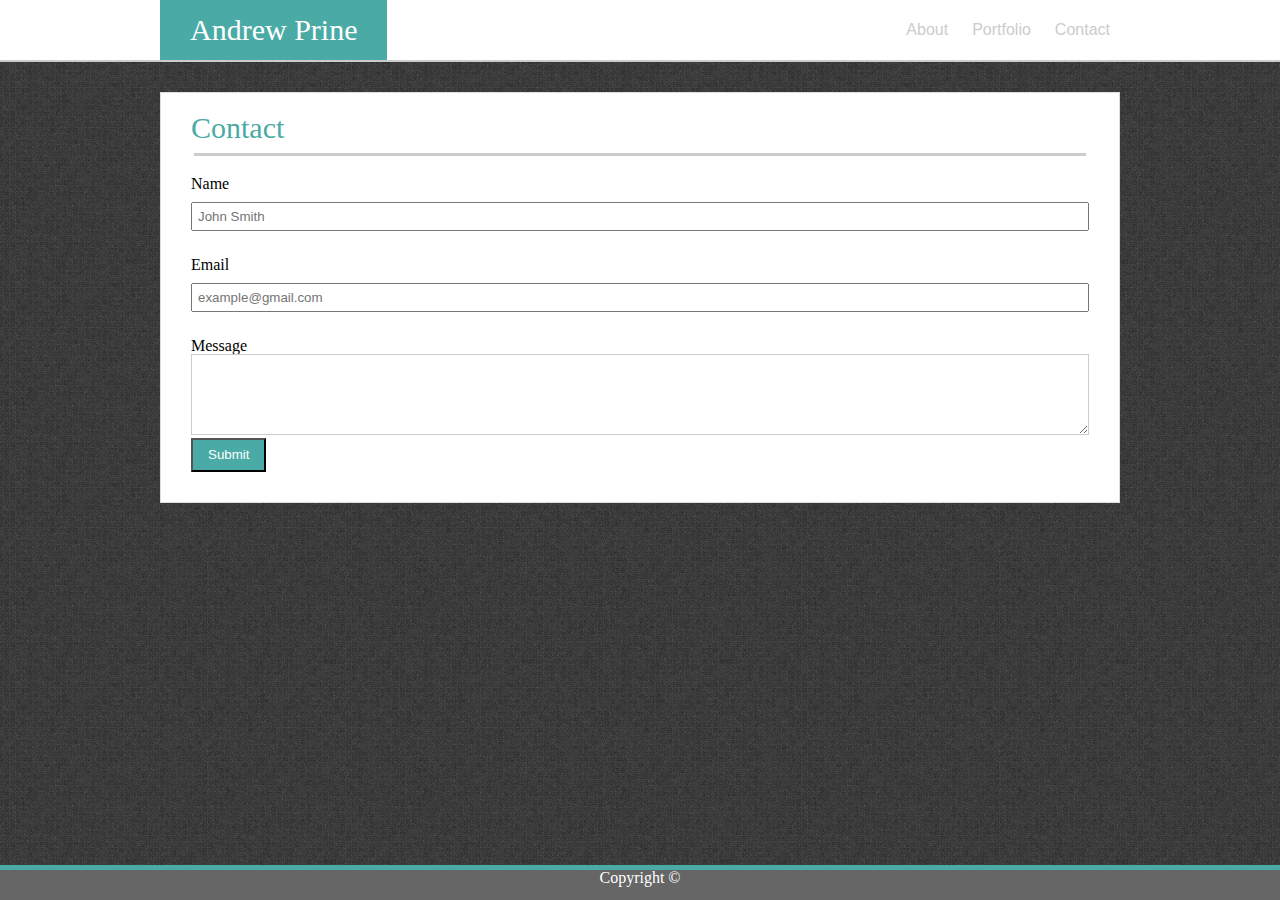
==== contact.html @ c98b8b80 "copied contents from Basic-Portfolio" ====
<!DOCTYPE html>
<html lang="en">
<head>
  <title>Andrew Prine: Quite A Guy</title>
  <link rel="stylesheet" href="assets/css/reset.css">
  <link rel="stylesheet" href="assets/css/style.css">
</head>
<body>
  <nav>
    <div class="wrapper">
      <h1 id="nameBadge">Andrew Prine</h1>
      <ul>
        <li><a href="index.html">About</a></li>
        <li><a href="portfolio.html">Portfolio</a></li>
        <li><a href="contact.html">Contact</a></li>
      </ul>
    </div>
  </nav>
   
  <div class="wrapper">
    <div class="container">
      <h1 id="containerTitle">Contact</h1>
      <hr>
      <form action="mailto:andrewpprine@gmail.com">
        Name<br>
        <input type="text" name="name" placeholder="John Smith"><br><br>
        Email<br>
        <input type="text" name="email" placeholder="example@gmail.com"><br><br>
        Message<br>
        <textarea rows="5" cols="auto" name"message"></textarea><br>
        <!-- <input type="text" name="message"><br> -->
        <input type="submit" value="Submit">
      </form>
    </div>
  </div>
   
  <footer>Copyright ©</footer>
</body>
</html>
---- assets/css/style.css ----
body {
  background-image: url("../images/wild_oliva.png");
}

h1 {
  font-size: 30px;
  font-family: "Georgia", Times, Times New Roman, serif;    
}
nav {
  width: 100%;
  height: 60px;
  background-color: #ffffff;
  border-bottom: 2px solid #cccccc;
  position: relative;
  top: 0;
}
#nameBadge {
  float: left;
  color: #ffffff;
  background-color: #4aaaa5;
  line-height: 60px;
  padding: 0 30px 0;

}
ul {
  margin: 0;
  padding: 0;
  overflow: hidden;
  float: right;
}
ul li {
  list-style: none;
  display: inline-block;
  box-align: right;
  line-height: 60px;
}
ul li a {
  display: block;
  text-decoration: none;
  font-family: "Arial","Helvetica Neue", Helvetica, sans-serif;
  color: #cccccc;
  padding: 0 10px;
}
ul li a:hover {
  color: #4aaaa5;
  background-color: #5D2E16;
} 
/* This makes the dividing lines between nav items, but breaks the hover animationb... 
  li+li {
  border-left: 1px solid #cccccc;
  line-height: 100%;
} */
.wrapper {
  margin: 0 auto; 
  width: 75%;
  max-width: 960px;
  overflow: auto;
}
.container {
  margin: 30px auto;
  padding: 10px;
  background-color: #ffffff;
  overflow: auto;
  border: 1px solid #dddddd;
}
#containerTitle {
  color: #4aaaa5;
  margin: 10px;
  padding-left: 10px;
}
img {
  float: left;
  padding: 20px;
}
hr {
  width: 95%;
  height: 3px;
  color: #cccccc;
  background-color: #cccccc;
  border: 0 none;
}
p {
  margin: 20px;
  color: #777777;
  font-family: "Arial", "Helvetica Neue", Helvetica, sans-serif;
  text-align: justify;
}
form {
  margin: 20px;
}
input[type="text"] {
  width: 100%;
  padding: 5px;
  margin: 10px auto;
  box-sizing: border-box;
}
input[name="message"] {
  height: 50px;
}
textarea {
  border: 1px solid #cccccc;
  box-sizing: border-box;
  width: 100%;
}
input[type="submit"] {
  background-color: #4aaaa5;
  color: #ffffff;
  line-height: 30px;
  padding: 0 15px 0;
}
input:focus {
  background-color: #cccccc;
}
.portfolioProjects {
  width: 225px;
  height: 40px;
  margin: auto;
  color: #ffffff;
  background-color: #4aaaa5;
}
footer {
  position: fixed;
  bottom: 0;
  width: 100%;
  height: 30px;
  background-color: #666666;
  color: white;
  text-align: center;
  border-top: 5px solid #4aaaa5;
}
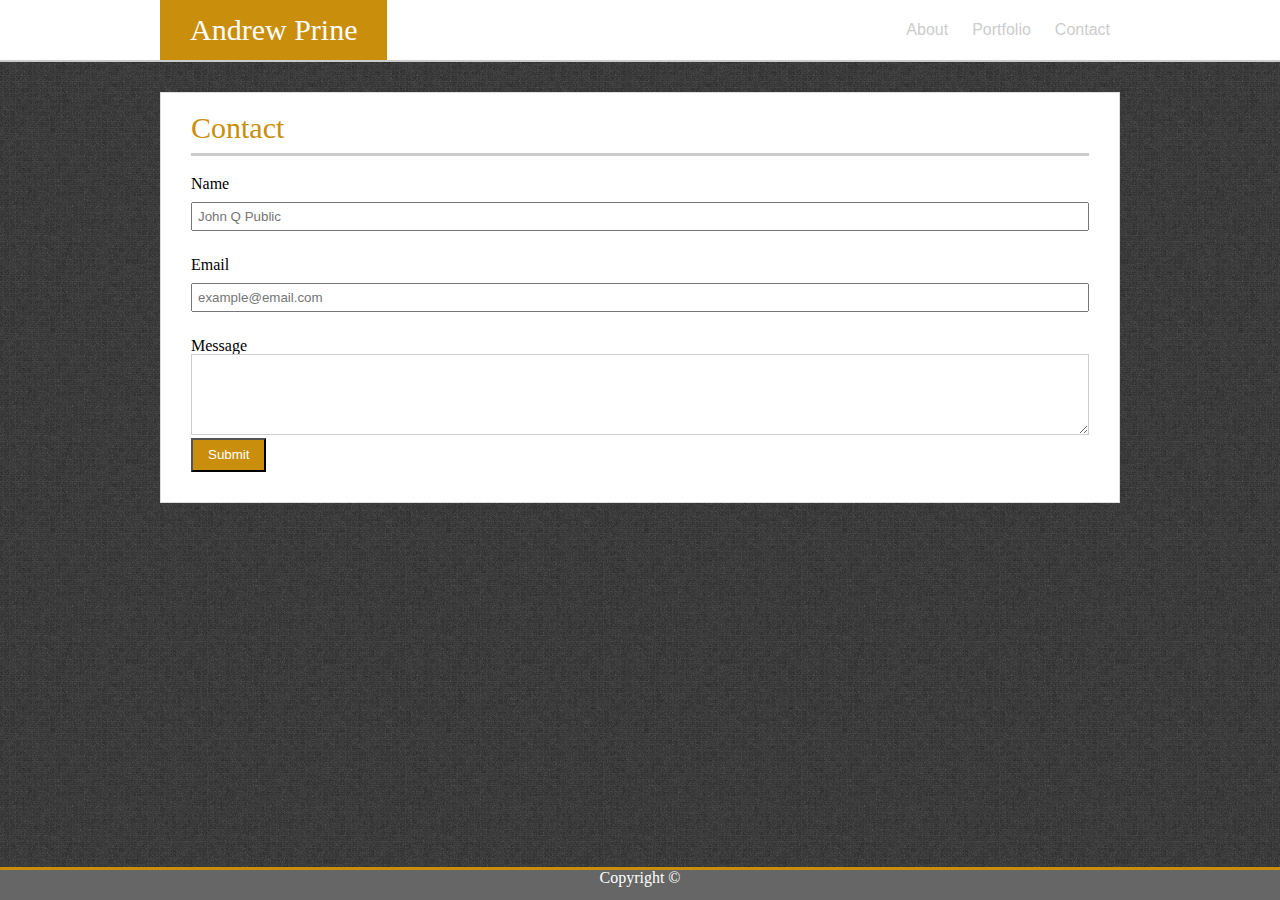
==== commit 9bb0a9ed: "contact form" ====
--- a/contact.html
+++ b/contact.html
@@ -23,9 +23,9 @@
       <hr>
       <form action="mailto:andrewpprine@gmail.com">
         Name<br>
-        <input type="text" name="name" placeholder="John Smith"><br><br>
+        <input type="text" name="name" placeholder="John Q Public"><br><br>
         Email<br>
-        <input type="text" name="email" placeholder="example@gmail.com"><br><br>
+        <input type="text" name="email" placeholder="example@email.com"><br><br>
         Message<br>
         <textarea rows="5" cols="auto" name"message"></textarea><br>
         <!-- <input type="text" name="message"><br> -->
--- a/assets/css/style.css
+++ b/assets/css/style.css
@@ -17,7 +17,7 @@
 #nameBadge {
   float: left;
   color: #ffffff;
-  background-color: #4aaaa5;
+  background-color: #ca8e0d;
   line-height: 60px;
   padding: 0 30px 0;
 
@@ -31,7 +31,6 @@
 ul li {
   list-style: none;
   display: inline-block;
-  box-align: right;
   line-height: 60px;
 }
 ul li a {
@@ -42,7 +41,7 @@
   padding: 0 10px;
 }
 ul li a:hover {
-  color: #4aaaa5;
+  color: #ca8e0d;
   background-color: #5D2E16;
 } 
 /* This makes the dividing lines between nav items, but breaks the hover animationb... 
@@ -64,16 +63,16 @@
   border: 1px solid #dddddd;
 }
 #containerTitle {
-  color: #4aaaa5;
-  margin: 10px;
-  padding-left: 10px;
+  color: #ca8e0d;
+  margin: 10px 20px;
 }
 img {
   float: left;
   padding: 20px;
 }
 hr {
-  width: 95%;
+  margin: 0 20px;
+  width: auto;
   height: 3px;
   color: #cccccc;
   background-color: #cccccc;
@@ -103,7 +102,7 @@
   width: 100%;
 }
 input[type="submit"] {
-  background-color: #4aaaa5;
+  background-color: #ca8e0d;
   color: #ffffff;
   line-height: 30px;
   padding: 0 15px 0;
@@ -111,12 +110,18 @@
 input:focus {
   background-color: #cccccc;
 }
-.portfolioProjects {
+/* .portfolioProjects {
   width: 225px;
   height: 40px;
   margin: auto;
   color: #ffffff;
-  background-color: #4aaaa5;
+  background-color: #ca8e0d;
+} */
+.portfolioThumbnail {
+  float: none;
+}
+#portfolioGallery {
+  text-align: center;
 }
 footer {
   position: fixed;
@@ -126,5 +131,46 @@
   background-color: #666666;
   color: white;
   text-align: center;
-  border-top: 5px solid #4aaaa5;
-}+  border-top: 3px solid #ca8e0d;
+}
+
+@media only screen and (max-width: 980px) {
+  .wrapper {
+    width: 80%;
+  }
+@media only screen and (max-width: 768px) {
+  }
+  .wrapper {
+    width: 90%;
+  }
+@media only screen and (max-width: 640px) {
+  .wrapper {
+    width: 90%;
+  }
+  nav .wrapper  {
+    margin: 0; 
+    width: 100%;
+    overflow: auto;
+  }
+  nav {
+    height: 100px;
+    text-align: center;
+  }
+  #nameBadge {
+    float: none;
+    line-height: 50px;
+    padding: 0;
+  }
+  ul {
+    float: none;
+    padding: 0;
+  }
+  ul li a:hover {
+    color: #5D2E16;
+    background-color: initial;
+  }
+  #profilePhoto {
+    float: none;
+    width: 90%;
+    height: auto;
+  }
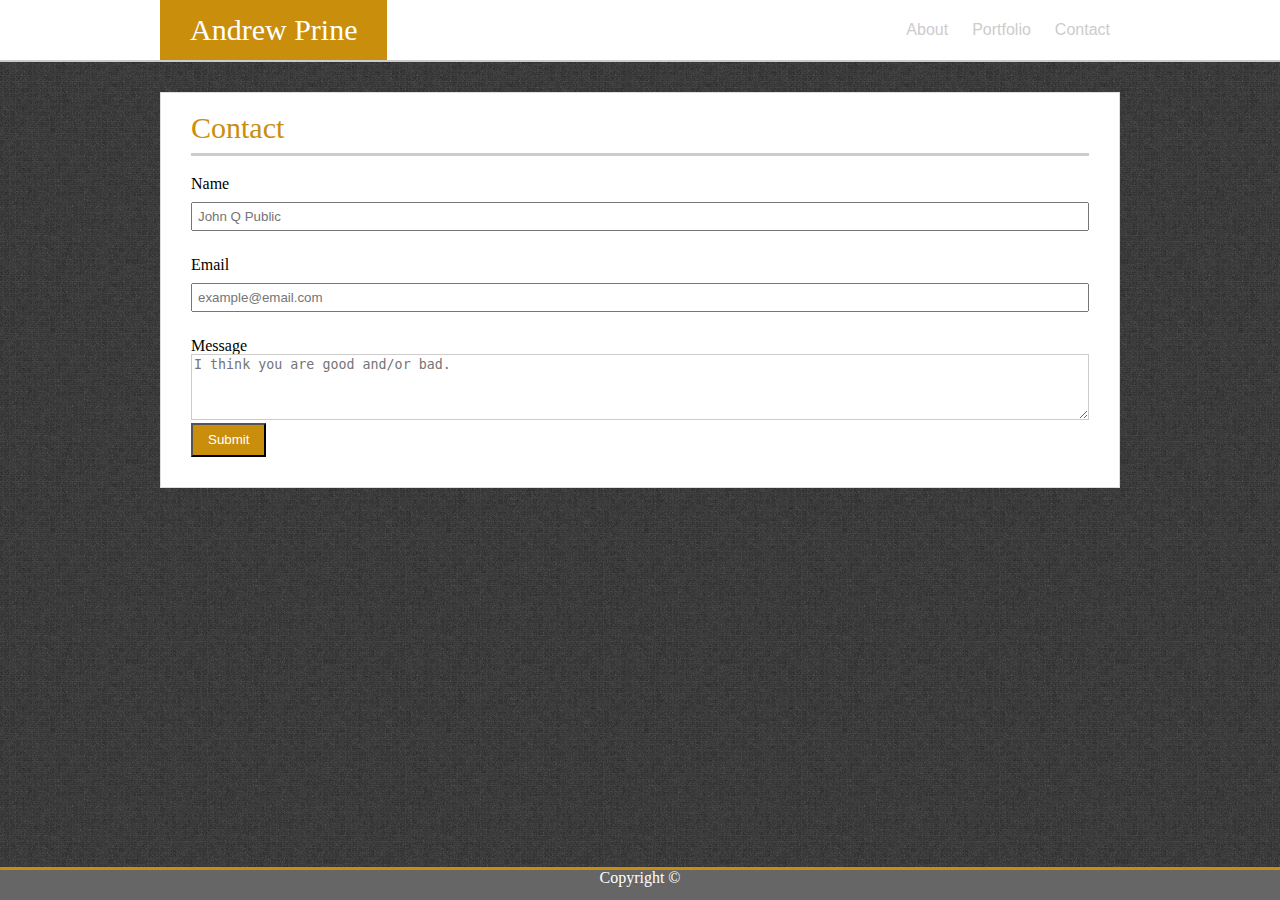
==== commit 66ed0b92: "contact message fix" ====
--- a/contact.html
+++ b/contact.html
@@ -1,39 +1,53 @@
 <!DOCTYPE html>
 <html lang="en">
-<head>
-  <title>Andrew Prine: Quite A Guy</title>
-  <link rel="stylesheet" href="assets/css/reset.css">
-  <link rel="stylesheet" href="assets/css/style.css">
-</head>
-<body>
-  <nav>
+  <head>
+    <title>Andrew Prine: Quite A Guy</title>
+    <link rel="stylesheet" href="assets/css/reset.css" />
+    <link rel="stylesheet" href="assets/css/style.css" />
+  </head>
+  <body>
+    <nav>
+      <div class="wrapper">
+        <h1 id="nameBadge">Andrew Prine</h1>
+        <ul>
+          <li><a href="index.html">About</a></li>
+          <li><a href="portfolio.html">Portfolio</a></li>
+          <li><a href="contact.html">Contact</a></li>
+        </ul>
+      </div>
+    </nav>
+
     <div class="wrapper">
-      <h1 id="nameBadge">Andrew Prine</h1>
-      <ul>
-        <li><a href="index.html">About</a></li>
-        <li><a href="portfolio.html">Portfolio</a></li>
-        <li><a href="contact.html">Contact</a></li>
-      </ul>
+      <div class="container">
+        <h1 id="containerTitle">Contact</h1>
+        <hr />
+        <form action="mailto:andrewpprine@gmail.com">
+          Name<br />
+          <input
+            type="text"
+            name="name"
+            placeholder="John Q Public"
+          /><br /><br />
+          Email<br />
+          <input
+            type="text"
+            name="email"
+            placeholder="example@email.com"
+          /><br /><br />
+          Message<br />
+          <textarea
+            rows="4"
+            cols="auto"
+            name="message"
+            placeholder="I think you are good and/or bad."
+          ></textarea
+          ><br />
+          <!-- <input type="text" name="message"><br> -->
+          <input type="submit" value="Submit" />
+        </form>
+      </div>
     </div>
-  </nav>
-   
-  <div class="wrapper">
-    <div class="container">
-      <h1 id="containerTitle">Contact</h1>
-      <hr>
-      <form action="mailto:andrewpprine@gmail.com">
-        Name<br>
-        <input type="text" name="name" placeholder="John Q Public"><br><br>
-        Email<br>
-        <input type="text" name="email" placeholder="example@email.com"><br><br>
-        Message<br>
-        <textarea rows="5" cols="auto" name"message"></textarea><br>
-        <!-- <input type="text" name="message"><br> -->
-        <input type="submit" value="Submit">
-      </form>
-    </div>
-  </div>
-   
-  <footer>Copyright ©</footer>
-</body>
-</html>+
+    <footer>Copyright ©</footer>
+  </body>
+</html>
